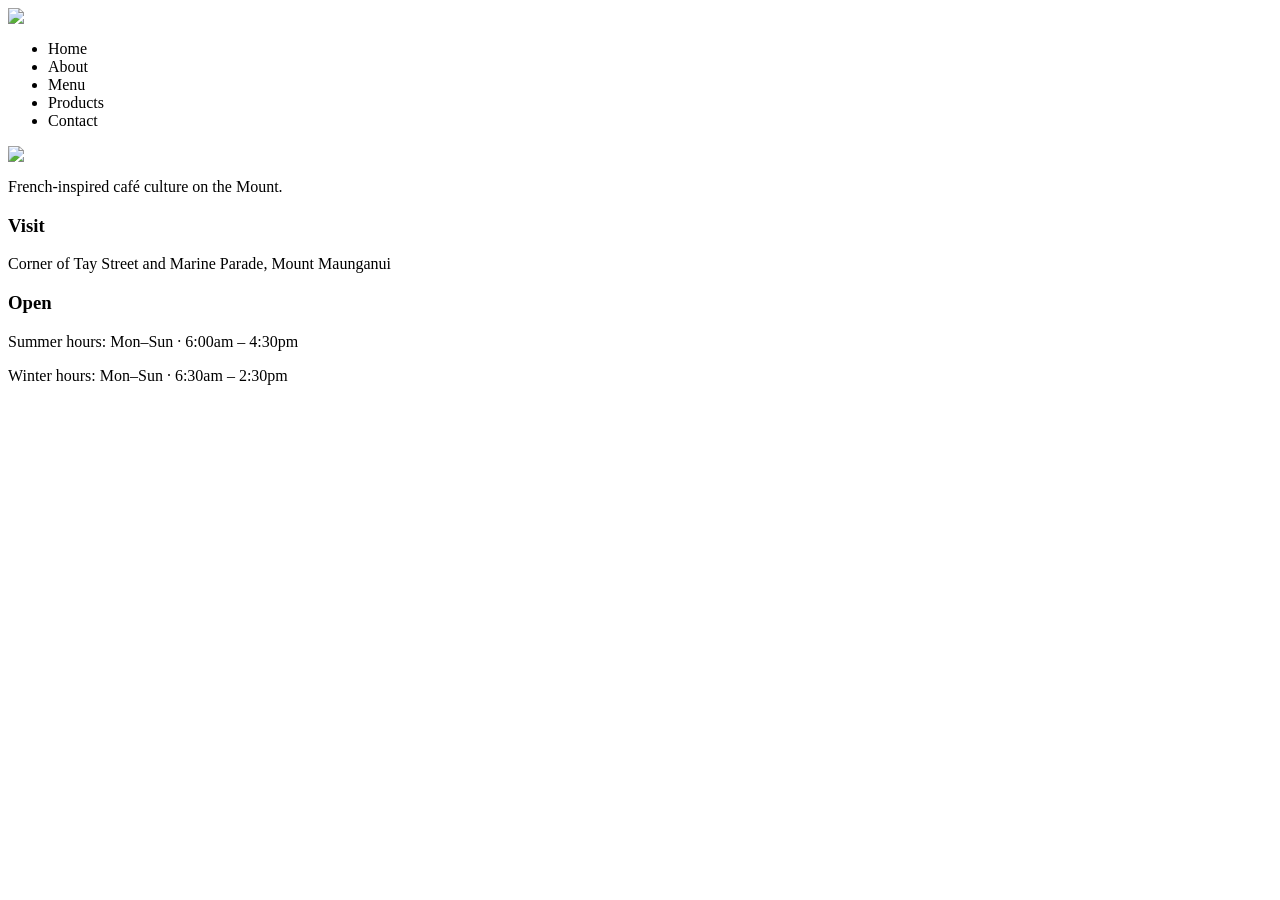
==== about.html @ e5753cdc "Add about.html for the About page structure This file contains the structure of the About page, incl" ====
<DOCTYPE html>
  <html lang='en-gb'>
    <head>
      <meta name='viewport' content='width=device-width, initial-scale=1.0'/>
      <meta charset='UTF-8'/>
      <link href='headrth.css' rel='stylesheet'/>
      <link href='' rel='stylesheet'>
    </head>
    <body>
      <header>
        <img src='https://cafedelacreme.netlify.app/assets/images/cafe_de_la_creme_1.png'> 
        <ul>
          <li href='index.html'>
            Home
          </li>
          <li class='current' href='about.html'>
            About
          </li>
          <li href='menu.html'>
            Menu
          </li>
          <li href='products.html'>
            Products
          </li>
          <li href='contact.html'>
            Contact
          </li>
        </ul>
      </header>
      <footer>
        <div class='image-container'>
          <img src='https://cafedelacreme.netlify.app/assets/images/cafe_de_la_creme_1.png'>
          <p>French-inspired café culture on the Mount.</p>
        </div>
        <div class='footer-container'>
          <h3>Visit</h3>
          <p>Corner of Tay Street and Marine Parade, Mount Maunganui</p>
        </div>
        <div>
          <h3>Open</h3>
          <p>Summer hours: Mon–Sun · 6:00am – 4:30pm</p>
          <p>Winter hours: Mon–Sun · 6:30am – 2:30pm</p>
        </div>
      </footer>
    </body>
  </html>
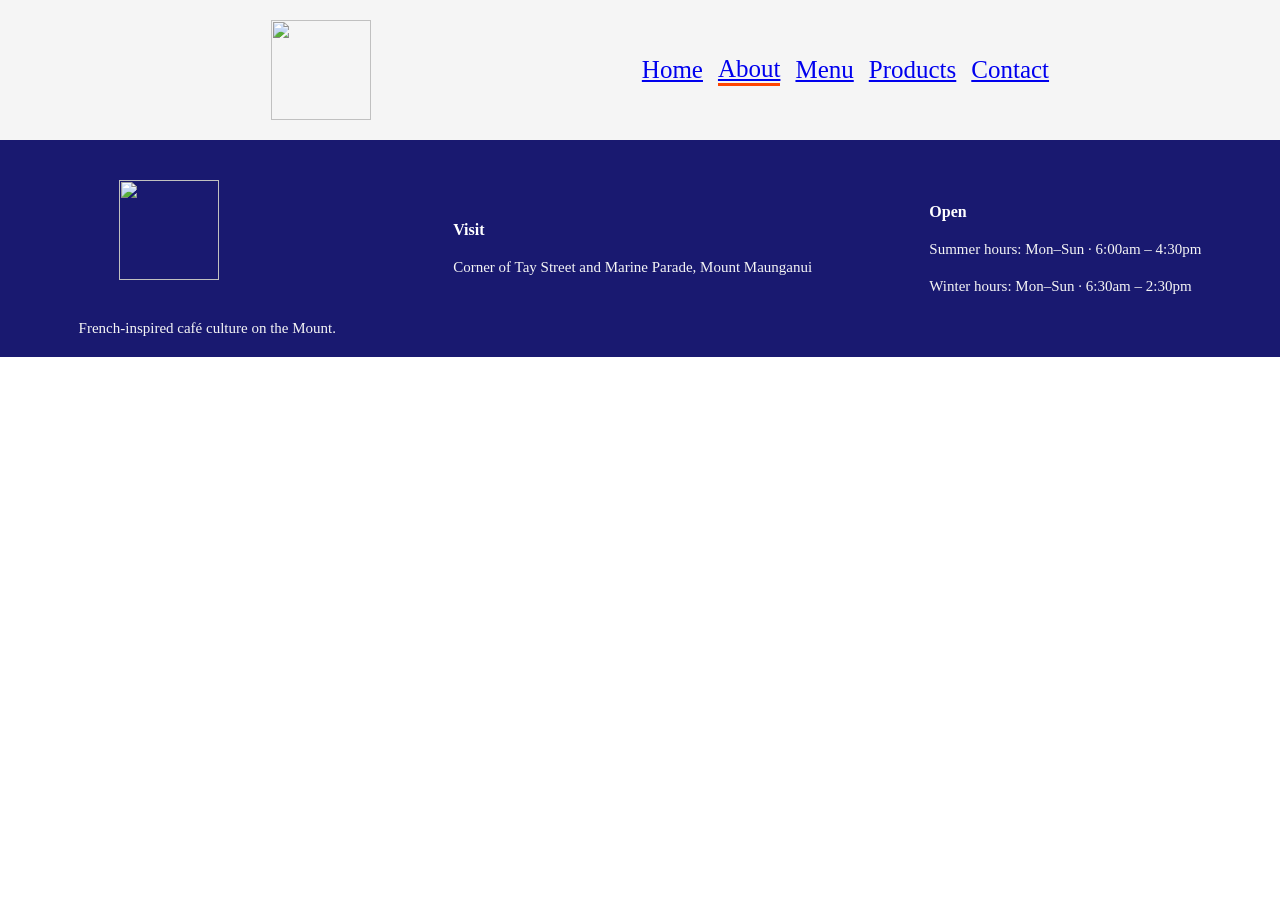
==== commit ab546379: "Fix navigation links in about.html" ====
--- a/about.html
+++ b/about.html
@@ -4,26 +4,30 @@
       <meta name='viewport' content='width=device-width, initial-scale=1.0'/>
       <meta charset='UTF-8'/>
       <link href='headrth.css' rel='stylesheet'/>
-      <link href='' rel='stylesheet'>
+      <link href='about.css' rel='stylesheet'>
     </head>
     <body>
       <header>
         <img src='https://cafedelacreme.netlify.app/assets/images/cafe_de_la_creme_1.png'> 
         <ul>
-          <li href='index.html'>
+          <li>
+            <a href='index.html'>
             Home
+          </a>
           </li>
-          <li class='current' href='about.html'>
+          <li class='current'>
+          <a href='about.html'>
             About
+          </a>
           </li>
-          <li href='menu.html'>
-            Menu
+          <li>
+            <a href='menu.html'>Menu</a>
           </li>
-          <li href='products.html'>
-            Products
+          <li>
+            <a href='products.html'>Products</a>
           </li>
-          <li href='contact.html'>
-            Contact
+          <li>
+            <a href='contact.html'>Contact</a>
           </li>
         </ul>
       </header>
--- a/headrth.css
+++ b/headrth.css
@@ -0,0 +1,75 @@
+img{
+  width: 100px;
+  height: 100px;
+  padding: 20px 40px;
+}
+
+.current{
+  border-bottom: 3px solid orangered;
+}
+
+li:hover{
+  animation: slide-in 0.5s ease-in forwards;
+}
+
+@keyframes slide-in{
+  from{
+    border-bottom: 3px solid transparent;
+  } to{
+    border-bottom: 3px solid orangered;
+  }
+}
+
+
+header{
+  display: flex;
+  flex-direction: row;
+  align-items: center;
+  justify-content: space-evenly;
+  background-color: whitesmoke;
+}
+
+*{
+  margin: 0;
+  padding: 0;
+}
+
+header > ul{
+  display: flex;
+  flex-direction: row;
+  align-items: center;
+  justify-content: space-evenly;
+  gap: 15px;
+}
+
+ul > li{
+  font-size: 25px;
+  list-style: none;
+}
+
+footer{
+  display: flex;
+  flex-direction: row;
+  align-items: center;
+  justify-content: space-around;
+  background-color: midnightblue;
+  color: white;
+  padding: 20px;
+}
+
+footer div{
+  display: flex;
+  flex-direction: column;
+  margin: 0px 10px;
+  gap: 20px;
+}
+
+footer h3{
+  font-size: 16px;
+  font-weight: 900;
+}
+
+footer p{
+  color: whitesmoke;
+  font-size: 15px;
+}
--- a/about.css
+++ b/about.css
@@ -0,0 +1 @@
+
